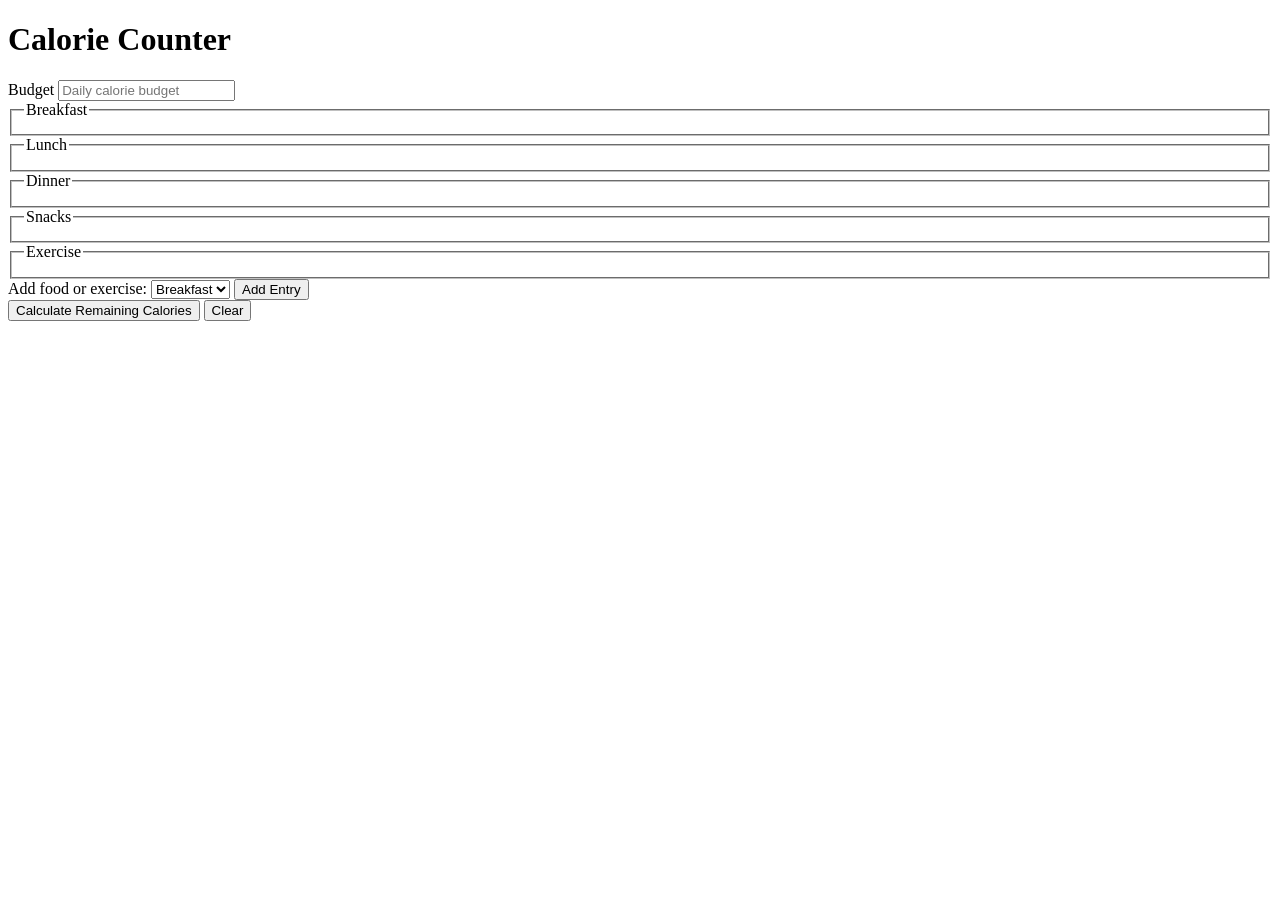
==== Calorie Counter(Form Validation)/index.html @ 683abc86 "Created the form" ====
<!DOCTYPE html>
<html lang="en">
  <head>
    <meta charset="utf-8" />
    <meta name="viewport" content="width=device-width, initial-scale=1.0" />
    <link rel="stylesheet" href="styles.css" />
    <title>Calorie Counter</title>
  </head>
  <body>
    <main>
      <h1>Calorie Counter</h1>
      <div class="container">
        <form id="calorie-counter">
          <label for="budget">Budget</label>
          <input
            type="number"
            min="0"
            id="budget"
            placeholder="Daily calorie budget"
            required
          />
          <fieldset id="breakfast">
            <legend>Breakfast</legend>
            <div class="input-container"></div>
          </fieldset>
          <fieldset id="lunch">
            <legend>Lunch</legend>
            <div class="input-container"></div>
          </fieldset>
          <fieldset id="dinner">
            <legend>Dinner</legend>
            <div class="input-container"></div>
          </fieldset>
          <fieldset id="snacks">
            <legend>Snacks</legend>
            <div class="input-container"></div>
          </fieldset>
          <fieldset id="exercise">
            <legend>Exercise</legend>
            <div class="input-container"></div>
          </fieldset>
          <div class="controls">
            <span>
              <label for="entry-dropdown">Add food or exercise:</label>
              <select id="entry-dropdown" name="options">
                <option value="breakfast" selected>Breakfast</option>
                <option value="lunch">Lunch</option>
                <option value="dinner">Dinner</option>
                <option value="snacks">Snacks</option>
                <option value="exercise">Exercise</option>
              </select>
              <button type="button" id="add-entry">Add Entry</button>
            </span>
          </div>
          <div>
            <button type="submit">Calculate Remaining Calories</button>
            <button type="button" id="clear">Clear</button>
          </div>
        </form>
        <div id="output" class="output hide"></div>
      </div>
    </main>
    <script src="./script.js"></script>
  </body>
</html>
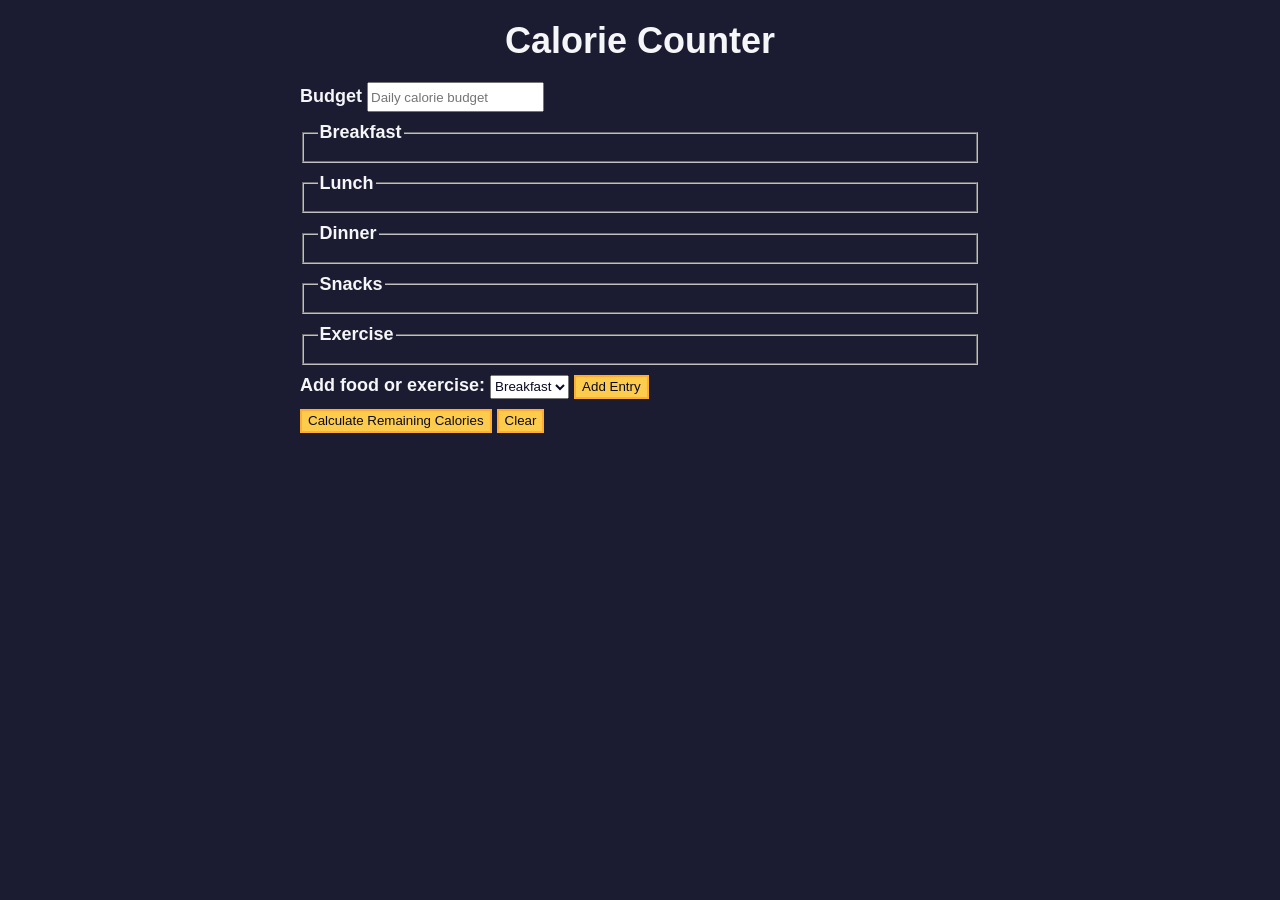
==== commit 65a77cc6: "Update to html structure" ====
--- a/Calorie Counter(Form Validation)/index.html
+++ b/Calorie Counter(Form Validation)/index.html
@@ -62,4 +62,4 @@
     </main>
     <script src="./script.js"></script>
   </body>
-</html>+</html>
--- a/Calorie Counter(Form Validation)/styles.css
+++ b/Calorie Counter(Form Validation)/styles.css
@@ -0,0 +1,94 @@
+:root {
+    --light-grey: #f5f6f7;
+    --dark-blue: #0a0a23;
+    --fcc-blue: #1b1b32;
+    --light-yellow: #fecc4c;
+    --dark-yellow: #feac32;
+    --light-pink: #ffadad;
+    --dark-red: #850000;
+    --light-green: #acd157;
+  }
+  
+  body {
+    font-family: "Lato", Helvetica, Arial, sans-serif;
+    font-size: 18px;
+    background-color: var(--fcc-blue);
+    color: var(--light-grey);
+  }
+  
+  h1 {
+    text-align: center;
+  }
+  
+  .container {
+    width: 90%;
+    max-width: 680px;
+  }
+  
+  h1,
+  .container,
+  .output {
+    margin: 20px auto;
+  }
+  
+  label,
+  legend {
+    font-weight: bold;
+  }
+  
+  .input-container {
+    display: flex;
+    flex-direction: column;
+  }
+  
+  button {
+    outline: none;
+    cursor: pointer;
+    text-decoration: none;
+    background-color: var(--light-yellow);
+    border: 2px solid var(--dark-yellow);
+  }
+  
+  .clear {
+    background-color: var(--light-pink);
+    color: var(--dark-red);
+    border-color: var(--dark-red);
+  }
+  
+  button,
+  input,
+  select {
+    min-height: 24px;
+    color: var(--dark-blue);
+  }
+  
+  fieldset,
+  label,
+  button,
+  input,
+  select {
+    margin-bottom: 10px;
+  }
+  
+  .output {
+    border: 2px solid var(--light-grey);
+    padding: 10px;
+    text-align: center;
+  }
+  
+  .hide {
+    display: none;
+  }
+  
+  .output span {
+    font-weight: bold;
+    font-size: 1.2em;
+  }
+  
+  .surplus {
+    color: var(--light-green);
+  }
+  
+  .deficit {
+    color: var(--light-pink);
+  }
